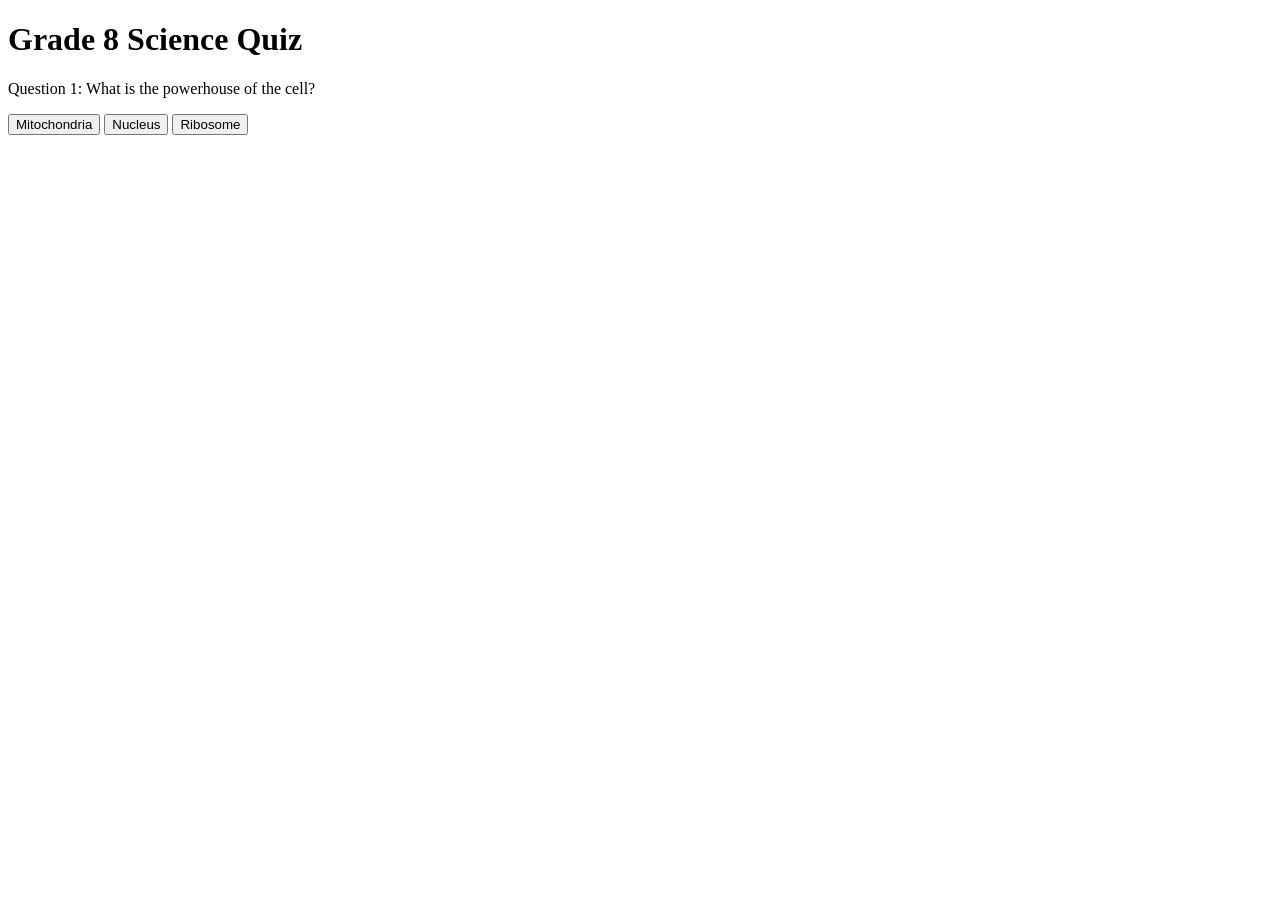
==== quiz.html @ 0c2c4e2c "Add initial Science Quiz HTML file" ====
<!DOCTYPE html>
<html>
<head>
<title>Science Quiz</title>
</head>

<body>

<h1>Grade 8 Science Quiz</h1>

<p>Question 1: What is the powerhouse of the cell?</p>

<button onclick="alert('Correct!')">Mitochondria</button>
<button onclick="alert('Try again')">Nucleus</button>
<button onclick="alert('Try again')">Ribosome</button>

</body>
</html>
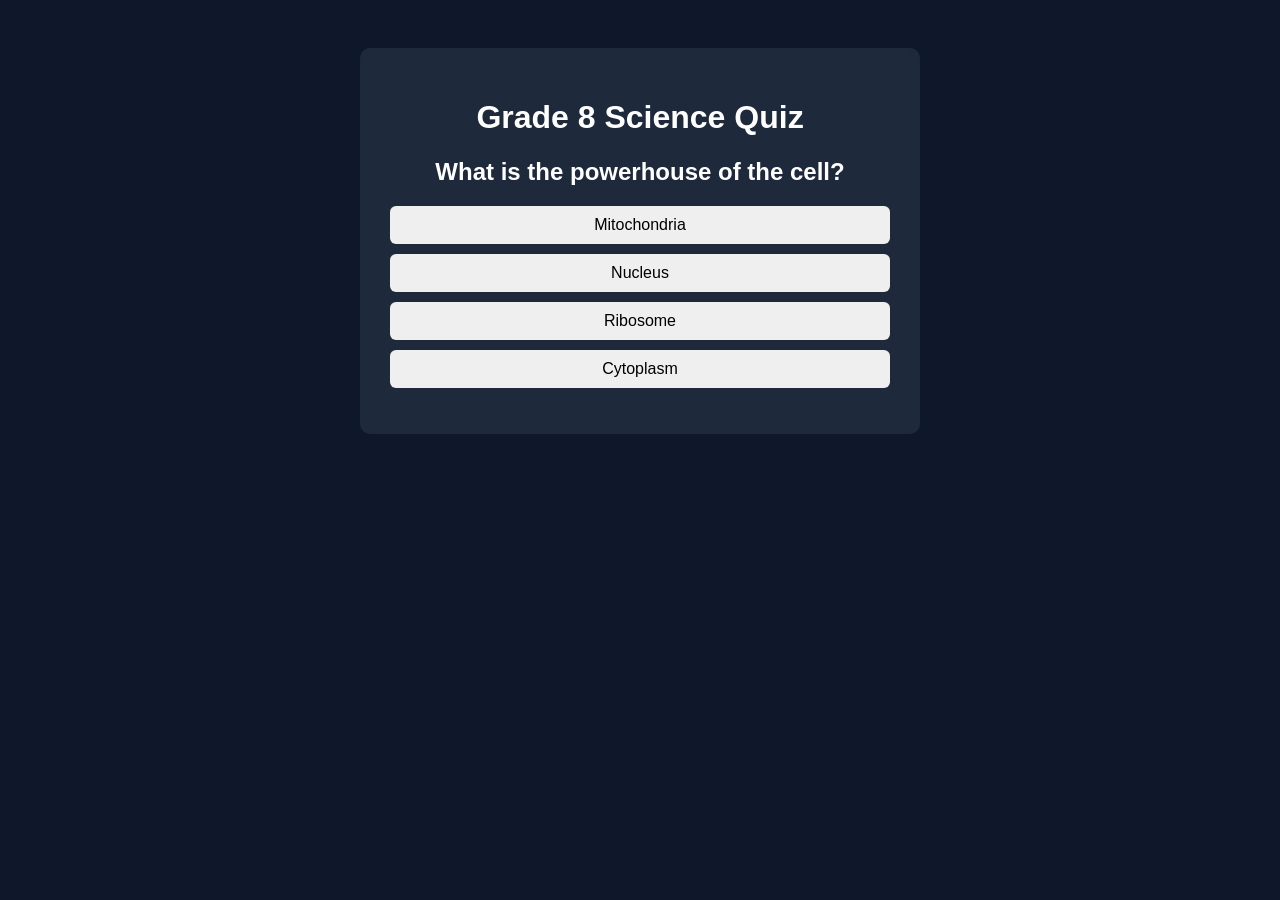
==== commit 9c5db633: "Enhance quiz.html with styling and functionality" ====
--- a/quiz.html
+++ b/quiz.html
@@ -1,18 +1,129 @@
 <!DOCTYPE html>
-<html>
+<html lang="en">
 <head>
+<meta charset="UTF-8">
+<meta name="viewport" content="width=device-width, initial-scale=1.0">
 <title>Science Quiz</title>
+
+<style>
+
+body{
+font-family:Arial;
+background:#0f172a;
+color:white;
+text-align:center;
+padding:40px;
+}
+
+.quiz-box{
+background:#1e293b;
+padding:30px;
+border-radius:10px;
+max-width:500px;
+margin:auto;
+}
+
+button{
+display:block;
+width:100%;
+margin:10px 0;
+padding:10px;
+border:none;
+border-radius:6px;
+cursor:pointer;
+font-size:16px;
+}
+
+button:hover{
+background:#38bdf8;
+color:black;
+}
+
+</style>
+
 </head>
 
 <body>
 
+<div class="quiz-box">
+
 <h1>Grade 8 Science Quiz</h1>
 
-<p>Question 1: What is the powerhouse of the cell?</p>
+<h2 id="question">Question appears here</h2>
 
-<button onclick="alert('Correct!')">Mitochondria</button>
-<button onclick="alert('Try again')">Nucleus</button>
-<button onclick="alert('Try again')">Ribosome</button>
+<div id="answers"></div>
+
+<p id="score"></p>
+
+</div>
+
+<script>
+
+const quiz = [
+{
+question: "What is the powerhouse of the cell?",
+answers: ["Mitochondria","Nucleus","Ribosome","Cytoplasm"],
+correct: 0
+},
+{
+question: "What gas do plants absorb?",
+answers: ["Oxygen","Carbon Dioxide","Nitrogen","Hydrogen"],
+correct: 1
+},
+{
+question: "What force pulls objects toward Earth?",
+answers: ["Magnetism","Gravity","Friction","Energy"],
+correct: 1
+}
+];
+
+let currentQuestion = 0;
+let score = 0;
+
+function loadQuestion(){
+
+let q = quiz[currentQuestion];
+
+document.getElementById("question").textContent = q.question;
+
+let answersHTML = "";
+
+for(let i=0;i<q.answers.length;i++){
+
+answersHTML += `<button onclick="checkAnswer(${i})">${q.answers[i]}</button>`;
+
+}
+
+document.getElementById("answers").innerHTML = answersHTML;
+
+}
+
+function checkAnswer(answerIndex){
+
+if(answerIndex === quiz[currentQuestion].correct){
+score++;
+}
+
+currentQuestion++;
+
+if(currentQuestion < quiz.length){
+
+loadQuestion();
+
+}
+else{
+
+document.querySelector(".quiz-box").innerHTML =
+`<h1>Quiz Finished</h1>
+<p>Your score: ${score} / ${quiz.length}</p>`;
+
+}
+
+}
+
+loadQuestion();
+
+</script>
 
 </body>
 </html>
